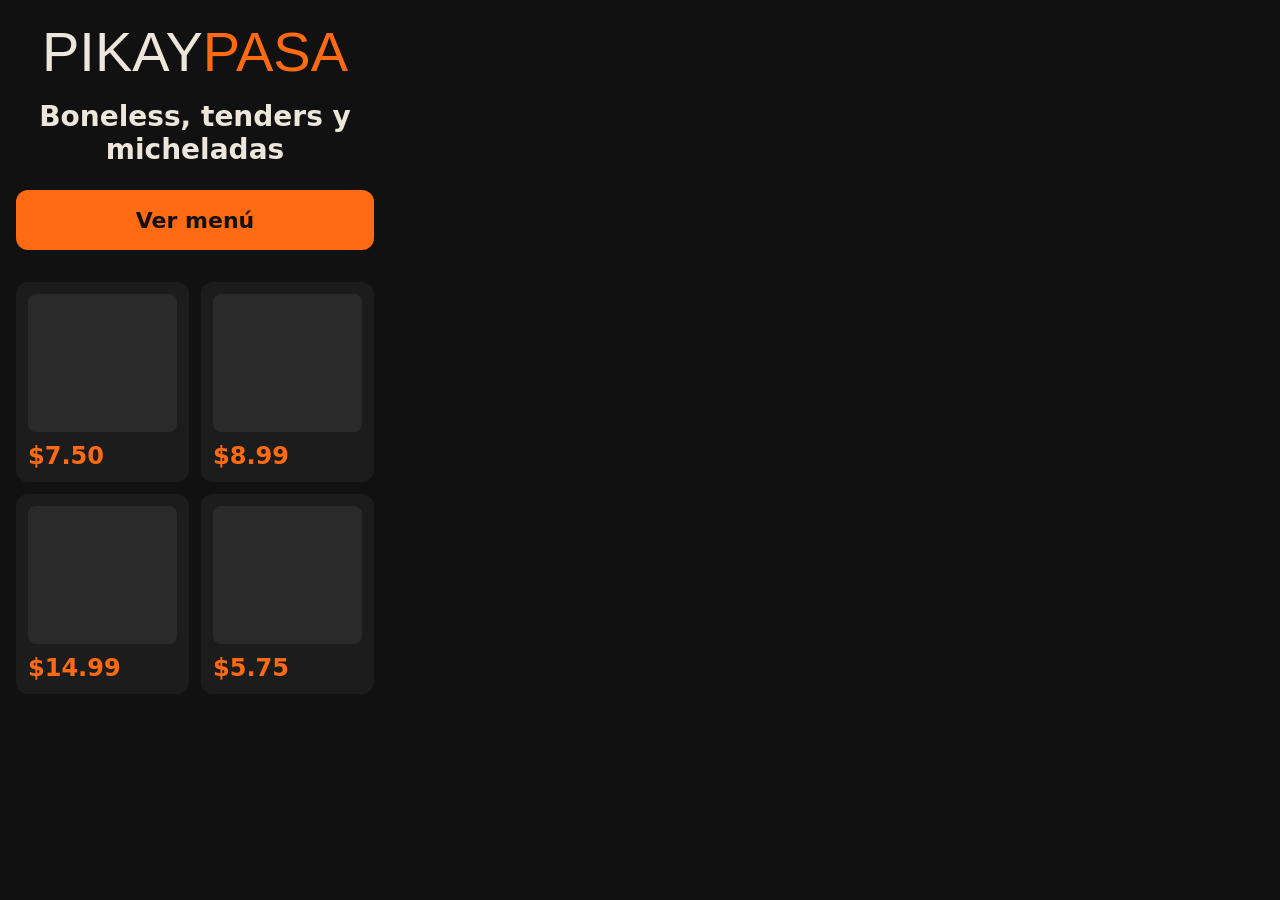
==== .impeccable/sketches/canon.html @ 6bc5979d "Página de PikayPasa: catálogo para pedir por WhatsApp Sitio estático (HTML, CSS y JS) con combos, me" ====
<!doctype html>
<html lang="es"><head><meta charset="utf-8"><meta name="viewport" content="width=device-width,initial-scale=1">
<title>Estándar</title>
<style>
*{box-sizing:border-box;margin:0}
body{width:390px;height:844px;background:#111;color:#EDE6DA;font-family:Sora,system-ui,sans-serif;overflow:hidden;padding:24px 16px}
.logo{font-family:Anton,Impact,sans-serif;font-size:56px;line-height:1;text-align:center}
.logo b{color:#FF6A13;font-weight:400}
h1{font-weight:800;font-size:28px;text-align:center;margin-top:20px}
.cta{margin:24px auto 0;height:60px;background:#FF6A13;color:#111;font-weight:800;font-size:22px;display:flex;align-items:center;justify-content:center;border-radius:12px}
.cards{display:grid;grid-template-columns:1fr 1fr;gap:12px;margin-top:32px}
.c{background:#1c1c1c;border-radius:12px;height:200px;padding:12px;display:flex;flex-direction:column;justify-content:flex-end}
.c .img{flex:1;background:#2a2a2a;border-radius:8px;margin-bottom:10px}
.c i{font-style:normal;color:#FF6A13;font-weight:800;font-size:24px}
</style></head><body>
<div class="logo">PIKAY<b>PASA</b></div>
<h1>Boneless, tenders y micheladas</h1>
<div class="cta">Ver menú</div>
<div class="cards">
<div class="c"><div class="img"></div><i>$7.50</i></div>
<div class="c"><div class="img"></div><i>$8.99</i></div>
<div class="c"><div class="img"></div><i>$14.99</i></div>
<div class="c"><div class="img"></div><i>$5.75</i></div>
</div>
</body></html>
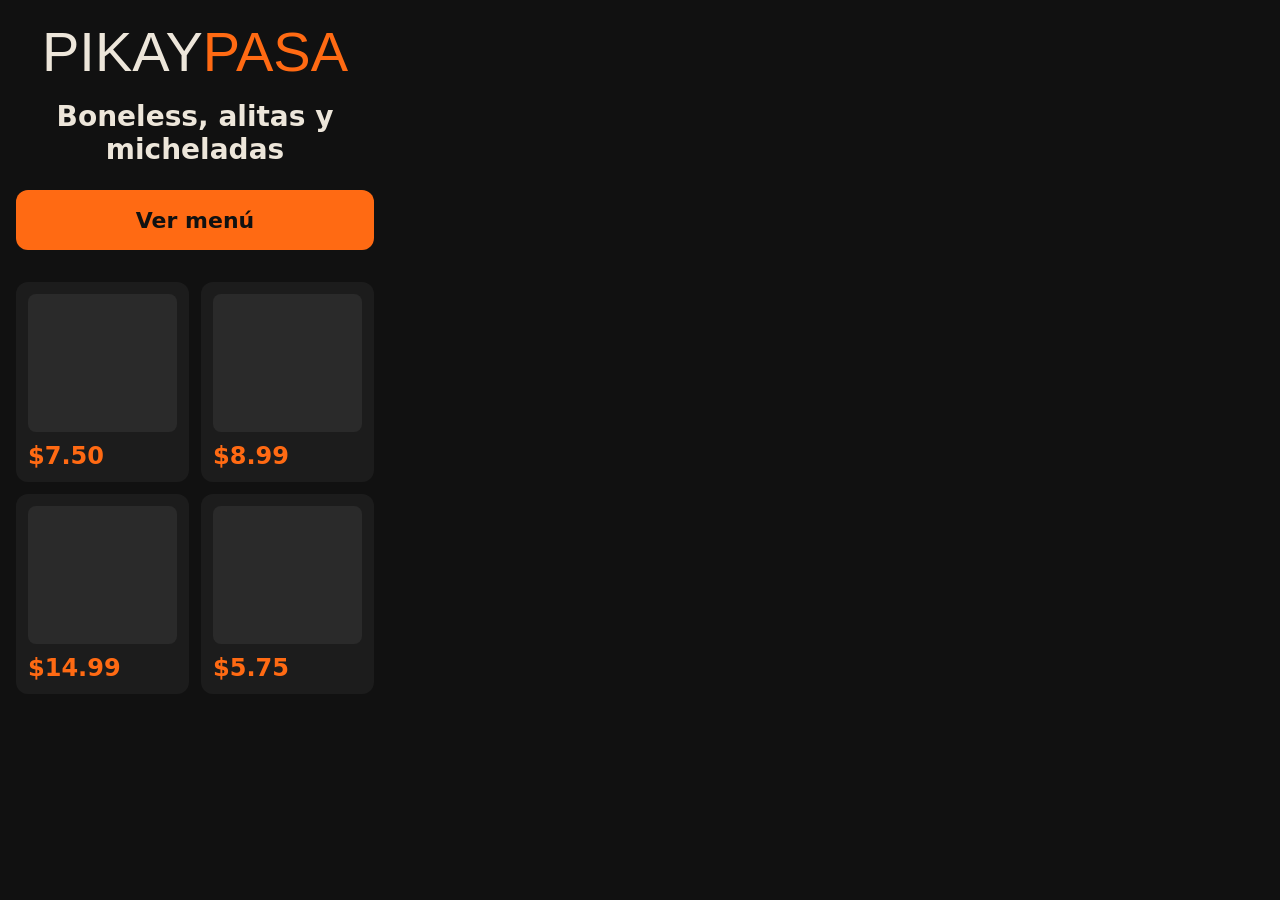
==== commit 5e7aba31: "Actualización del menú: salen los tenders, entran las alitas - Alitas (6, 12 y 24 + cola 1 L con mit" ====
--- a/.impeccable/sketches/canon.html
+++ b/.impeccable/sketches/canon.html
@@ -14,7 +14,7 @@
 .c i{font-style:normal;color:#FF6A13;font-weight:800;font-size:24px}
 </style></head><body>
 <div class="logo">PIKAY<b>PASA</b></div>
-<h1>Boneless, tenders y micheladas</h1>
+<h1>Boneless, alitas y micheladas</h1>
 <div class="cta">Ver menú</div>
 <div class="cards">
 <div class="c"><div class="img"></div><i>$7.50</i></div>
